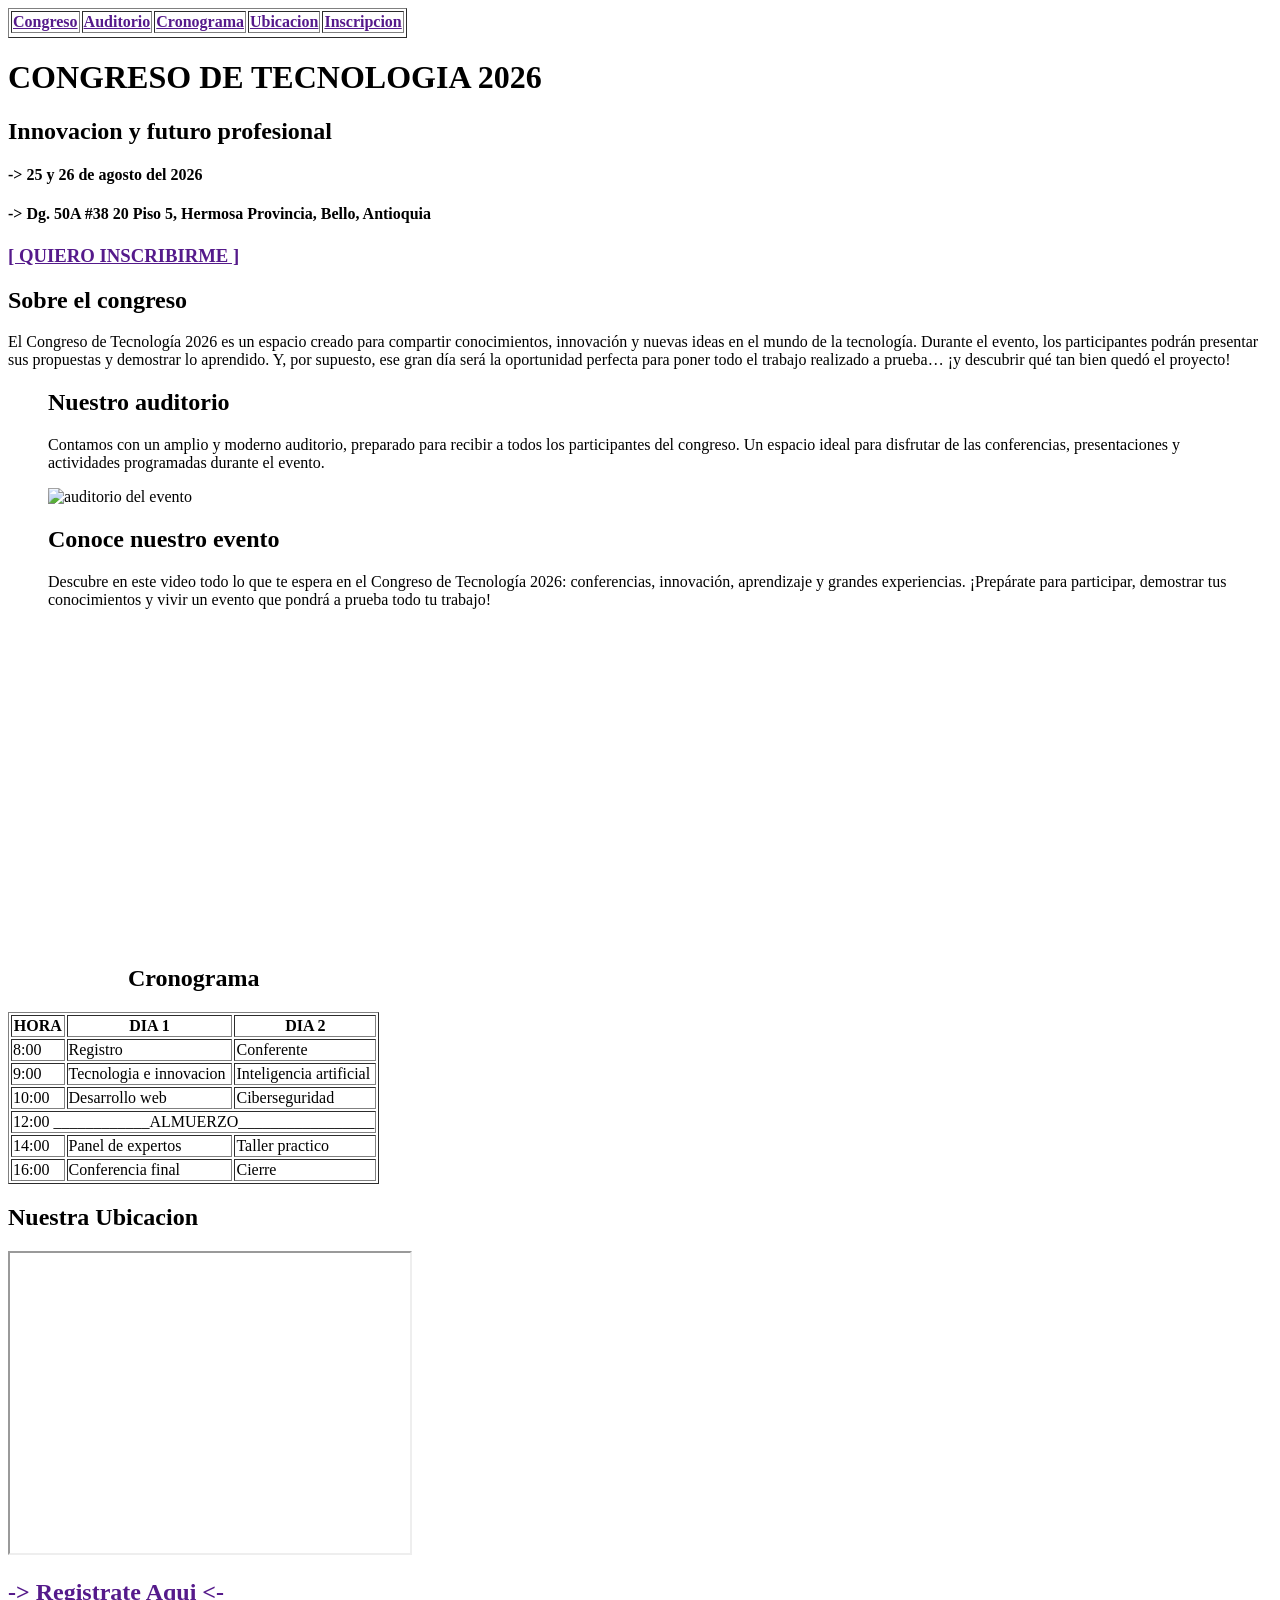
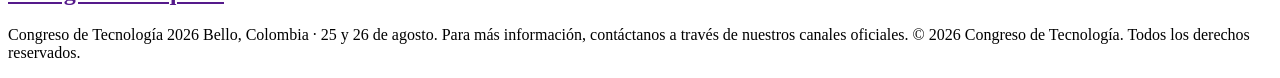
==== Momento-1/evento.html @ c8805cd4 "se crea el primer momento con sus respectivas paginas" ====
<!DOCTYPE html>
<html lang="en">
<head>
    <meta charset="UTF-8">
    <meta name="viewport" content="width=device-width, initial-scale=1.0">
    <title>Promocion de evento</title>
</head>
<body>
    <header>
        <!-- <nav>
            <ul>
            <li><a href=""> Congreso </a></li>
            <li><a href=""> Auditorio </a></li>
            <li><a href=""> Cronograma </a></li>
            <li><a href=""> Ubicacion </a></li>
            <li><a href=""> Inscripcion </a></li>
            </ul>
        </nav> -->

        <nav>
            <table border="">
                <tr>
                    <thead>
                    <th><a href=""> Congreso </a></th>
                    <th><a href=""> Auditorio </a></th>
                    <th><a href=""> Cronograma </a></th>
                    <th><a href=""> Ubicacion </a></th>
                    <th><a href=""> Inscripcion </a></th>
                    </thead>
                </tr>
            </table>
        </nav>

        <h1>CONGRESO DE TECNOLOGIA 2026</h1>
        <h2> Innovacion y futuro profesional</h2>
        <h4> -> 25 y 26 de agosto del 2026 </h4>
        <h4>-> Dg. 50A #38 20 Piso 5, Hermosa Provincia, Bello, Antioquia</h4>
        <H3><a href="">[ QUIERO INSCRIBIRME ]</a></H3>

    </header>

    <main>
        <section>
            <h2>Sobre el congreso</h2>
            <p>El Congreso de Tecnología 2026 es un espacio creado para compartir conocimientos, innovación y nuevas ideas en el mundo de la tecnología. Durante el evento, los participantes podrán presentar sus propuestas y demostrar lo aprendido. Y, por supuesto, ese gran día será la oportunidad perfecta para poner todo el trabajo realizado a prueba… ¡y descubrir qué tan bien quedó el proyecto!</p>
        </section>

        <section>
            <figure>
            <h2>Nuestro auditorio</h2>
            <p>Contamos con un amplio y moderno auditorio, preparado para recibir a todos los participantes del congreso. Un espacio ideal para disfrutar de las conferencias, presentaciones y actividades programadas durante el evento.</p>
            
            <img src="https://sonidoauditorioscolombia.com/wp-content/uploads/2024/05/Sonido_Digital_Auditorio-1024x680.jpg" alt="auditorio del evento" width="400px">
            </figure> 
        </section>

        <section>
            <figure>
            <h2>Conoce nuestro evento</h2>
            <p>
                Descubre en este video todo lo que te espera en el Congreso de Tecnología 2026: conferencias, innovación, aprendizaje y grandes experiencias. ¡Prepárate para participar, demostrar tus conocimientos y vivir un evento que pondrá a prueba todo tu trabajo!
            </p>

            <iframe width="400" height="300" src="https://www.youtube.com/embed/fajNRNd8cRU" title="video donde se invita al publico al congreso. Guiño , guiño" frameborder="0" allow="accelerometer; autoplay; clipboard-write; encrypted-media; gyroscope; picture-in-picture; web-share" referrerpolicy="strict-origin-when-cross-origin" allowfullscreen></iframe>
            </figure>
        </section>

        <section>

            <table border="">
                <caption><h2>Cronograma</h2> </caption>
                <thead>
                    <tr>
                        <th>HORA</th>
                        <th>DIA 1</th>
                        <th>DIA 2</th>
                    </tr>
                </thead>

                <tbody>
                    <tr>
                        <td>8:00</td>
                        <td>Registro</td>
                        <td>Conferente</td>
                    </tr>
                    <tr>
                        <td>9:00</td>
                        <td>Tecnologia e innovacion</td>
                        <td>Inteligencia artificial</td>
                    </tr>
                    <tr>
                        <td>10:00</td>
                        <td>Desarrollo web</td>
                        <td>Ciberseguridad</td>
                    </tr>
                    <tr>
                        <td colspan="3"> 12:00  ____________ALMUERZO_________________</td>
                    </tr>
                    <tr>
                        <td>14:00</td>
                        <td>Panel de expertos</td>
                        <td>Taller practico</td>
                    </tr>
                    <tr>
                        <td>16:00</td>
                        <td>Conferencia final</td>
                        <td>Cierre</td>
                    </tr>
                </tbody>
            </table>
        </section>

        <section>
            <h2>Nuestra Ubicacion</h2>
            
            <iframe src="https://www.google.com/maps/embed?pb=!1m18!1m12!1m3!1d2665.242834394129!2d-75.54728100382118!3d6.338483239541803!2m3!1f0!2f0!3f0!3m2!1i1024!2i768!4f13.1!3m3!1m2!1s0x8e442f11a205b239%3A0xa3974aa926dbfac1!2sCesde%20sede%20norte!5e1!3m2!1ses!2sco!4v1787533873045!5m2!1ses!2sco" width="400" height="300" allowfullscreen="" loading="lazy" referrerpolicy="strict-origin-when-cross-origin"></iframe>

            <h2> <a href="">-> Registrate Aqui <-</a> </h2>
        </section>
    </main>

    <footer>
        <p>
            Congreso de Tecnología 2026
            Bello, Colombia · 25 y 26 de agosto.
            Para más información, contáctanos a través de nuestros canales oficiales.
            © 2026 Congreso de Tecnología. Todos los derechos reservados.
        </p>
    </footer>
    
</body>
</html>
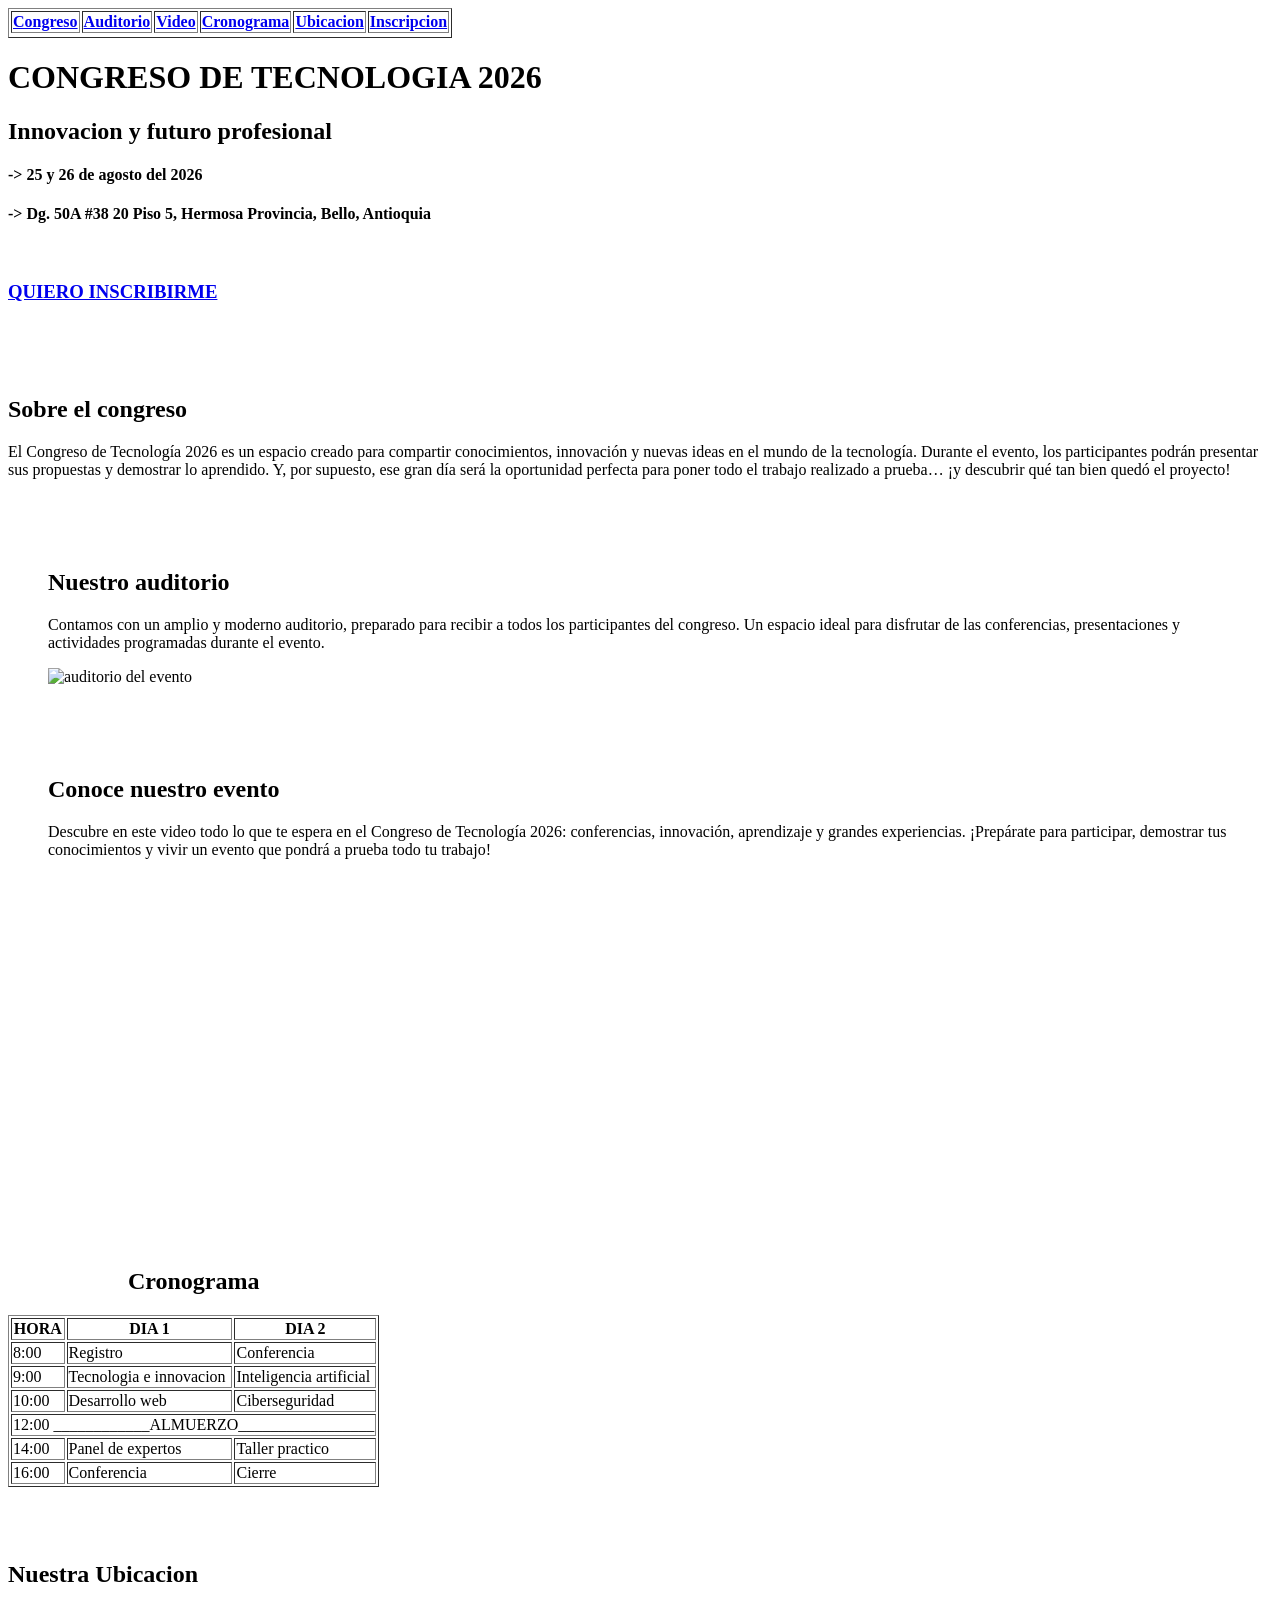
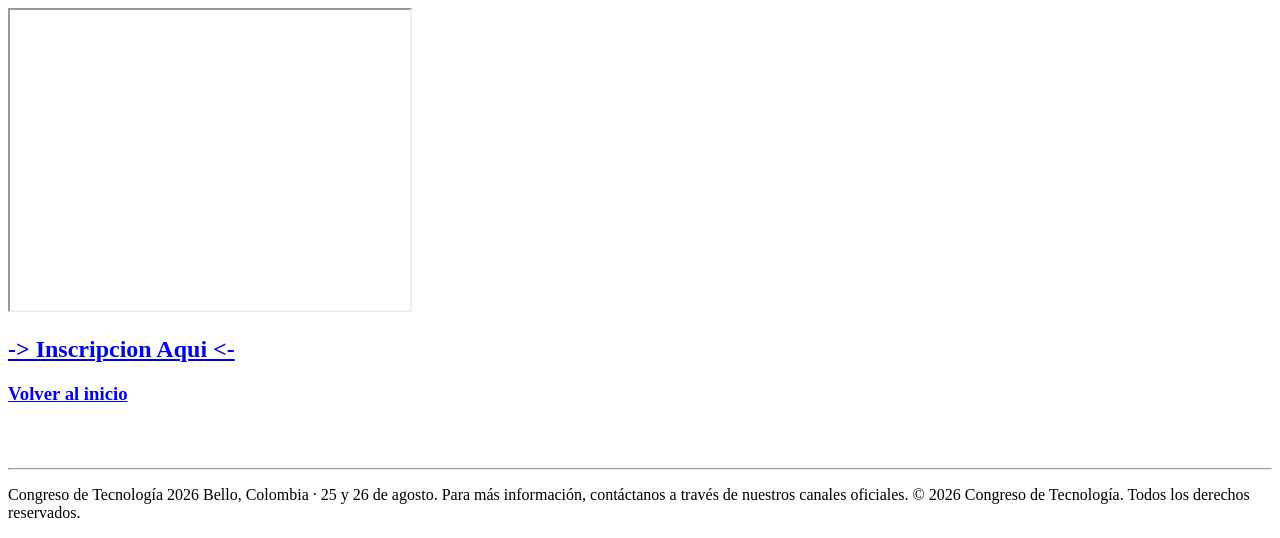
==== commit b85aefad: "creacion de pagina inscripcion y finalizacion" ====
--- a/Momento-1/evento.html
+++ b/Momento-1/evento.html
@@ -4,48 +4,54 @@
     <meta charset="UTF-8">
     <meta name="viewport" content="width=device-width, initial-scale=1.0">
     <title>Promocion de evento</title>
+    <link rel="icon" type="image/x-icon" href="https://encrypted-tbn0.gstatic.com/images?q=tbn:ANd9GcROjtxYVK-D5BIXNd_5yyDws-CD6pN43OUZ1gC0yOU8OlY8YAKQicN6Ic8&s=10">
 </head>
 <body>
     <header>
-        <!-- <nav>
+       <!-- <nav>
             <ul>
-            <li><a href=""> Congreso </a></li>
-            <li><a href=""> Auditorio </a></li>
-            <li><a href=""> Cronograma </a></li>
-            <li><a href=""> Ubicacion </a></li>
-            <li><a href=""> Inscripcion </a></li>
+            <li><a href="#congreso"> Congreso </a></li>
+            <li><a href="#auditorio"> Auditorio </a></li>
+            <li><a href="#video"> Video </a></li>
+            <li><a href="#cronograma"> Cronograma </a></li>
+            <li><a href="#ubicacion"> Ubicacion </a></li>
+            <li><a href="./inscripcion.html"> Inscripcion </a></li>
             </ul>
         </nav> -->
 
-        <nav>
-            <table border="">
+         <nav>
+            <table border="" id="volver">
                 <tr>
                     <thead>
-                    <th><a href=""> Congreso </a></th>
-                    <th><a href=""> Auditorio </a></th>
-                    <th><a href=""> Cronograma </a></th>
-                    <th><a href=""> Ubicacion </a></th>
-                    <th><a href=""> Inscripcion </a></th>
+                    <th><a href="#congreso"> Congreso </a></th>
+                    <th><a href="#auditorio"> Auditorio </a></th>
+                    <th><a href="#video"> Video </a></th>
+                    <th><a href="#cronograma"> Cronograma </a></th>
+                    <th><a href="#ubicacion"> Ubicacion </a></th>
+                    <th><a href="./inscripcion.html"> Inscripcion </a></th>
                     </thead>
                 </tr>
             </table>
-        </nav>
+        </nav> 
 
         <h1>CONGRESO DE TECNOLOGIA 2026</h1>
         <h2> Innovacion y futuro profesional</h2>
         <h4> -> 25 y 26 de agosto del 2026 </h4>
         <h4>-> Dg. 50A #38 20 Piso 5, Hermosa Provincia, Bello, Antioquia</h4>
-        <H3><a href="">[ QUIERO INSCRIBIRME ]</a></H3>
+        <br>
+        <H3><a href="./inscripcion.html"> QUIERO INSCRIBIRME </a></H3>
 
     </header>
+    <br><br><br>
 
     <main>
-        <section>
+        <section id="congreso">
             <h2>Sobre el congreso</h2>
             <p>El Congreso de Tecnología 2026 es un espacio creado para compartir conocimientos, innovación y nuevas ideas en el mundo de la tecnología. Durante el evento, los participantes podrán presentar sus propuestas y demostrar lo aprendido. Y, por supuesto, ese gran día será la oportunidad perfecta para poner todo el trabajo realizado a prueba… ¡y descubrir qué tan bien quedó el proyecto!</p>
         </section>
+        <br><br><br>
 
-        <section>
+        <section id="auditorio">
             <figure>
             <h2>Nuestro auditorio</h2>
             <p>Contamos con un amplio y moderno auditorio, preparado para recibir a todos los participantes del congreso. Un espacio ideal para disfrutar de las conferencias, presentaciones y actividades programadas durante el evento.</p>
@@ -53,8 +59,9 @@
             <img src="https://sonidoauditorioscolombia.com/wp-content/uploads/2024/05/Sonido_Digital_Auditorio-1024x680.jpg" alt="auditorio del evento" width="400px">
             </figure> 
         </section>
+        <br><br><br>
 
-        <section>
+        <section id="video">
             <figure>
             <h2>Conoce nuestro evento</h2>
             <p>
@@ -64,10 +71,11 @@
             <iframe width="400" height="300" src="https://www.youtube.com/embed/fajNRNd8cRU" title="video donde se invita al publico al congreso. Guiño , guiño" frameborder="0" allow="accelerometer; autoplay; clipboard-write; encrypted-media; gyroscope; picture-in-picture; web-share" referrerpolicy="strict-origin-when-cross-origin" allowfullscreen></iframe>
             </figure>
         </section>
+        <br><br><br>
 
         <section>
 
-            <table border="">
+            <table border="" id="cronograma">
                 <caption><h2>Cronograma</h2> </caption>
                 <thead>
                     <tr>
@@ -81,7 +89,7 @@
                     <tr>
                         <td>8:00</td>
                         <td>Registro</td>
-                        <td>Conferente</td>
+                        <td>Conferencia</td>
                     </tr>
                     <tr>
                         <td>9:00</td>
@@ -103,21 +111,27 @@
                     </tr>
                     <tr>
                         <td>16:00</td>
-                        <td>Conferencia final</td>
+                        <td>Conferencia</td>
                         <td>Cierre</td>
                     </tr>
                 </tbody>
             </table>
         </section>
+        <br><br><br>
 
-        <section>
+        <section id="ubicacion">
             <h2>Nuestra Ubicacion</h2>
             
             <iframe src="https://www.google.com/maps/embed?pb=!1m18!1m12!1m3!1d2665.242834394129!2d-75.54728100382118!3d6.338483239541803!2m3!1f0!2f0!3f0!3m2!1i1024!2i768!4f13.1!3m3!1m2!1s0x8e442f11a205b239%3A0xa3974aa926dbfac1!2sCesde%20sede%20norte!5e1!3m2!1ses!2sco!4v1787533873045!5m2!1ses!2sco" width="400" height="300" allowfullscreen="" loading="lazy" referrerpolicy="strict-origin-when-cross-origin"></iframe>
 
-            <h2> <a href="">-> Registrate Aqui <-</a> </h2>
+            <h2> <a href="./inscripcion.html">-> Inscripcion Aqui <-</a> </h2>
+
+            <h3><a href="#volver">Volver al inicio</a></h3>
         </section>
+        <br><br>
     </main>
+
+    <hr>
 
     <footer>
         <p>
